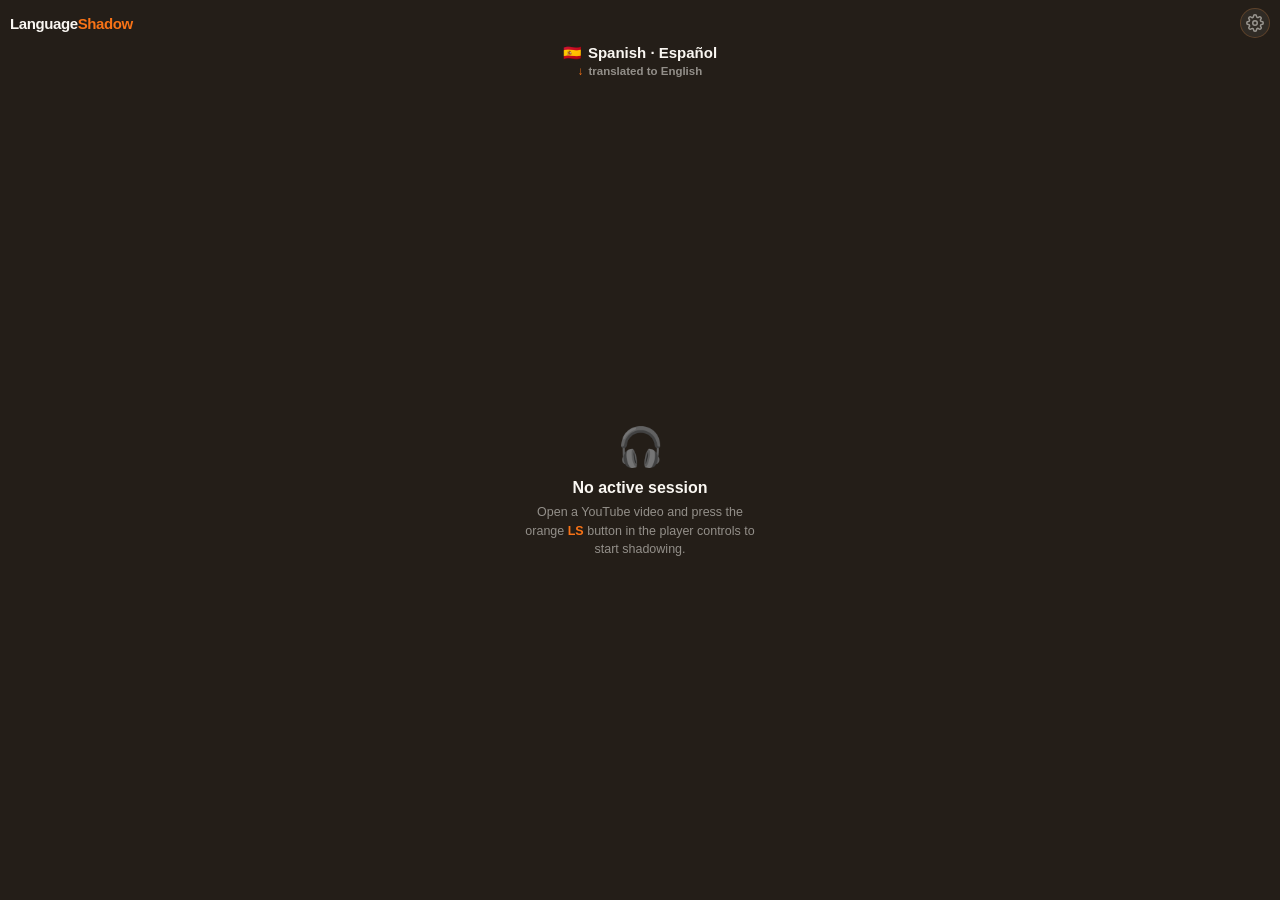
==== src/sidepanel/index.html @ fd635d3d "Initial commit" ====
<!DOCTYPE html>
<html>
<head>
  <meta charset="utf-8">
  <title>LanguageShadow</title>
  <link rel="stylesheet" href="style.css">
</head>
<body>
  <div id="app">

    <!-- ===== Header ===== -->
    <header class="header">
      <h1>Language<span>Shadow</span></h1>
      <div class="header-actions">
        <button id="btn-settings" class="icon-btn" title="Settings">
          <svg viewBox="0 0 24 24" width="18" height="18" fill="none" stroke="currentColor" stroke-width="2" stroke-linecap="round" stroke-linejoin="round">
            <circle cx="12" cy="12" r="3"></circle>
            <path d="M19.4 15a1.65 1.65 0 0 0 .33 1.82l.06.06a2 2 0 1 1-2.83 2.83l-.06-.06a1.65 1.65 0 0 0-1.82-.33 1.65 1.65 0 0 0-1 1.51V21a2 2 0 1 1-4 0v-.09A1.65 1.65 0 0 0 9 19.4a1.65 1.65 0 0 0-1.82.33l-.06.06a2 2 0 1 1-2.83-2.83l.06-.06a1.65 1.65 0 0 0 .33-1.82 1.65 1.65 0 0 0-1.51-1H3a2 2 0 1 1 0-4h.09A1.65 1.65 0 0 0 4.6 9a1.65 1.65 0 0 0-.33-1.82l-.06-.06a2 2 0 1 1 2.83-2.83l.06.06a1.65 1.65 0 0 0 1.82.33H9a1.65 1.65 0 0 0 1-1.51V3a2 2 0 1 1 4 0v.09a1.65 1.65 0 0 0 1 1.51 1.65 1.65 0 0 0 1.82-.33l.06-.06a2 2 0 1 1 2.83 2.83l-.06.06a1.65 1.65 0 0 0-.33 1.82V9a1.65 1.65 0 0 0 1.51 1H21a2 2 0 1 1 0 4h-.09a1.65 1.65 0 0 0-1.51 1z"></path>
          </svg>
        </button>
      </div>
    </header>

    <!-- ===== Language pair (translation shown UNDER main language) ===== -->
    <div id="lang-pair" class="lang-pair">
      <div class="lang-main"><span class="flag">🌐</span><span class="lang-name">—</span></div>
      <div class="lang-sub"><span class="arrow">↓</span><span class="lang-name">—</span></div>
    </div>

    <!-- ===== Settings panel (gear) ===== -->
    <section id="settings-panel" class="settings-panel">
      <div class="setting">
        <label for="set-target">Main language (practice)</label>
        <select id="set-target"></select>
      </div>
      <div class="setting">
        <label for="set-native">Translation language</label>
        <select id="set-native"></select>
      </div>
      <div class="setting">
        <label for="set-mode">Subtitles shown</label>
        <select id="set-mode">
          <option value="both">Both</option>
          <option value="target">Main only</option>
          <option value="native">Translation only</option>
        </select>
      </div>
      <div class="setting">
        <label for="set-repeat">Repeats per line</label>
        <select id="set-repeat">
          <option value="1">1</option>
          <option value="2">2</option>
          <option value="3">3</option>
        </select>
      </div>
      <button id="btn-save-settings" class="save-btn">Save</button>
    </section>

    <!-- ===== Main area ===== -->
    <main class="practice-area">

      <!-- Empty state -->
      <div id="view-waiting" class="waiting-card hidden">
        <div class="icon">🎧</div>
        <h2>No active session</h2>
        <p>Open a YouTube video and press the orange <b>LS</b> button in the player controls to start shadowing.</p>
      </div>

      <!-- Loading state -->
      <div id="view-loading" class="waiting-card hidden">
        <div class="spinner"></div>
        <h2>Fetching subtitles…</h2>
        <p id="loading-hint">Capturing captions from the player</p>
      </div>

      <!-- Session view -->
      <section id="view-session" class="hidden session">

        <div class="video-title" id="video-title"></div>

        <!-- Current line -->
        <div id="current-cue" class="subtitle-display">
          <div class="subtitle-target" id="cur-target">—</div>
          <div class="subtitle-native" id="cur-native"></div>
        </div>

        <!-- Controls -->
        <div class="controls">
          <button id="btn-prev" class="ctrl-btn" title="Previous line">
            <svg viewBox="0 0 24 24" width="16" height="16" fill="currentColor"><path d="M6 6h2v12H6zm3.5 6 8.5 6V6z"/></svg>
          </button>
          <button id="btn-repeat" class="ctrl-btn" title="Repeat line">
            <svg viewBox="0 0 24 24" width="16" height="16" fill="none" stroke="currentColor" stroke-width="2" stroke-linecap="round"><path d="M17 1l4 4-4 4"/><path d="M3 11V9a4 4 0 0 1 4-4h14"/><path d="M7 23l-4-4 4-4"/><path d="M21 13v2a4 4 0 0 1-4 4H3"/></svg>
          </button>
          <button id="btn-record" class="ctrl-btn record-btn" title="Record &amp; assess">
            <svg id="mic-icon" viewBox="0 0 24 24" width="18" height="18" fill="currentColor"><path d="M12 14a3 3 0 0 0 3-3V5a3 3 0 0 0-6 0v6a3 3 0 0 0 3 3z"/><path d="M19 11a7 7 0 0 1-14 0H3a9 9 0 0 0 8 8.94V23h2v-3.06A9 9 0 0 0 21 11z"/></svg>
            <span id="rec-timer"></span>
          </button>
          <button id="btn-next" class="ctrl-btn" title="Next line">
            <svg viewBox="0 0 24 24" width="16" height="16" fill="currentColor"><path d="M16 6h2v12h-2zM6 18l8.5-6L6 6z"/></svg>
          </button>
        </div>

        <!-- Score / takes -->
        <div id="score-area" class="score-area hidden"></div>

        <!-- Transcript -->
        <div class="transcript-head">
          <span>Transcript</span>
          <span id="cue-count" class="cue-count"></span>
        </div>
        <div id="transcript" class="transcript-area"></div>

      </section>
    </main>
  </div>

  <script src="index.js"></script>
</body>
</html>
---- src/sidepanel/style.css ----
/* LanguageShadow – side panel (v1.1.3) – compact, optimized for ~320px panel */

:root {
  color-scheme: dark; /* tell Chrome this page is dark → native <select> dropdown popups get a dark background (fixes white-on-white options) */
  --ls-canvas: #241e18;
  --ls-surface: #ffffff0f;
  --ls-surface-strong: #2c251e;
  --ls-text: #faf7f2;
  --ls-text-soft: #faf7f2b8;
  --ls-text-muted: #faf7f285;
  --ls-border: #fb923c33;
  --ls-accent: #f97316;
  --ls-accent-soft: #f9731624;
  --ls-control: #ffffff0f;
  --ls-control-border: #fb923c38;
  --ls-good: #4ade80;
  --ls-ok: #facc15;
  --ls-bad: #f87171;
  --radius: 12px;
  --radius-sm: 8px;
}

* { box-sizing: border-box; margin: 0; padding: 0; }

html, body { height: 100%; }

body {
  font-family: -apple-system, BlinkMacSystemFont, "Segoe UI", Roboto, sans-serif;
  background: var(--ls-canvas);
  color: var(--ls-text);
  overflow: hidden;
}

#app {
  display: flex;
  flex-direction: column;
  height: 100vh;
  padding: 0 10px;
}

.hidden { display: none !important; }

/* ---------- Header ---------- */
.header {
  display: flex;
  align-items: center;
  justify-content: space-between;
  padding: 8px 0 4px;
  flex-shrink: 0;
}
.header h1 { font-size: 15px; font-weight: 800; letter-spacing: -0.4px; }
.header h1 span { color: var(--ls-accent); }

.icon-btn {
  width: 30px;
  height: 30px;
  display: flex;
  align-items: center;
  justify-content: center;
  background: var(--ls-control);
  border: 1px solid var(--ls-control-border);
  border-radius: 999px;
  color: var(--ls-text-muted);
  cursor: pointer;
  transition: transform 0.25s ease, color 0.15s ease;
}
.icon-btn:hover { color: var(--ls-accent); }
.icon-btn.open { color: var(--ls-accent); transform: rotate(90deg); }

/* ---------- Language pair ---------- */
.lang-pair {
  text-align: center;
  padding: 2px 0 6px;
  flex-shrink: 0;
  line-height: 1.25;
}
.lang-pair .lang-main {
  display: flex;
  align-items: center;
  justify-content: center;
  gap: 6px;
  font-size: 15px;
  font-weight: 800;
}
.lang-pair .lang-sub {
  display: flex;
  align-items: center;
  justify-content: center;
  gap: 5px;
  margin-top: 1px;
  font-size: 11.5px;
  font-weight: 600;
  color: var(--ls-text-muted);
}
.lang-pair .lang-sub .arrow { color: var(--ls-accent); font-weight: 800; }

/* ---------- Settings panel ---------- */
.settings-panel {
  background: var(--ls-surface-strong);
  border: 1px solid var(--ls-border);
  border-radius: var(--radius);
  padding: 8px 10px;
  margin-bottom: 6px;
  display: none;
  flex-shrink: 0;
}
.settings-panel.open { display: block; }
.settings-panel .setting {
  display: flex;
  justify-content: space-between;
  align-items: center;
  gap: 8px;
  padding: 3px 0;
}
.settings-panel label { font-size: 11.5px; color: var(--ls-text-muted); font-weight: 600; }
.settings-panel select {
  background: var(--ls-control);
  border: 1px solid var(--ls-control-border);
  border-radius: var(--radius-sm);
  padding: 3px 6px;
  color: var(--ls-text);
  font-size: 11.5px;
  max-width: 55%;
}
/* Safety net: some platforms ignore color-scheme for option lists – force dark rows explicitly */
.settings-panel select option,
.settings-panel select optgroup {
  background-color: #2c251e;
  color: #faf7f2;
}
.settings-panel select option:checked,
.settings-panel select option:hover {
  background-color: #f97316;
  color: #ffffff;
}
.save-btn {
  width: 100%;
  margin-top: 6px;
  padding: 6px 0;
  background: var(--ls-accent);
  border: none;
  border-radius: var(--radius-sm);
  color: #fff;
  font-size: 12px;
  font-weight: 800;
  cursor: pointer;
}
.save-btn:hover { filter: brightness(1.08); }

/* ---------- Main layout ---------- */
.practice-area {
  flex: 1;
  display: flex;
  flex-direction: column;
  min-height: 0;
}

.session {
  display: flex;
  flex-direction: column;
  flex: 1;
  min-height: 0;
}

.video-title {
  font-size: 11px;
  color: var(--ls-text-muted);
  white-space: nowrap;
  overflow: hidden;
  text-overflow: ellipsis;
  padding: 0 2px 4px;
  flex-shrink: 0;
}

/* ---------- Current cue ---------- */
.subtitle-display {
  background: var(--ls-surface-strong);
  border: 1px solid var(--ls-border);
  border-radius: var(--radius);
  padding: 10px 14px;
  margin-bottom: 6px;
  min-height: 64px;
  display: flex;
  flex-direction: column;
  justify-content: center;
  gap: 3px;
  flex-shrink: 0;
}
.subtitle-target { font-size: 15.5px; font-weight: 700; line-height: 1.35; }
.subtitle-native { font-size: 12.5px; color: var(--ls-text-muted); line-height: 1.3; }

/* ---------- Controls ---------- */
.controls {
  display: flex;
  gap: 6px;
  align-items: center;
  justify-content: center;
  padding: 2px 0 6px;
  flex-shrink: 0;
}
.ctrl-btn {
  width: 36px;
  height: 36px;
  display: flex;
  align-items: center;
  justify-content: center;
  background: var(--ls-control);
  border: 1px solid var(--ls-control-border);
  border-radius: 999px;
  color: var(--ls-text-soft);
  cursor: pointer;
  transition: background 0.15s ease, transform 0.05s ease;
}
.ctrl-btn:hover { background: var(--ls-accent-soft); color: var(--ls-accent); }
.ctrl-btn:active { transform: scale(0.94); }
.ctrl-btn:disabled { opacity: 0.35; cursor: not-allowed; }

.ctrl-btn.record-btn {
  width: 46px;
  height: 46px;
  background: var(--ls-accent);
  border: none;
  color: #fff;
  flex-direction: column;
  gap: 0;
}
.ctrl-btn.record-btn:hover { filter: brightness(1.1); background: var(--ls-accent); color: #fff; }
.ctrl-btn.record-btn.recording {
  background: #ef4444;
  animation: pulse 1.2s ease-in-out infinite;
}
#rec-timer { font-size: 8.5px; font-weight: 800; line-height: 1; display: none; }
.ctrl-btn.record-btn.recording #rec-timer { display: block; }
.ctrl-btn.record-btn.recording svg { display: none; }

@keyframes pulse {
  0%, 100% { box-shadow: 0 0 0 0 #ef444466; }
  50% { box-shadow: 0 0 0 7px #ef444400; }
}

/* ---------- Score area ---------- */
.score-area {
  flex-shrink: 0;
  max-height: 34%;
  overflow-y: auto;
  background: var(--ls-surface-strong);
  border: 1px solid var(--ls-border);
  border-radius: var(--radius);
  padding: 8px 12px;
  margin-bottom: 6px;
}
.score-area .score-header {
  display: flex;
  justify-content: space-between;
  align-items: center;
}
.score-area .score-title { font-size: 11px; font-weight: 700; color: var(--ls-text-muted); text-transform: uppercase; letter-spacing: 0.4px; }
.score-area .score-close { background: none; border: none; color: var(--ls-text-muted); cursor: pointer; font-size: 14px; }
.score-area .score-number { font-size: 28px; font-weight: 800; color: var(--ls-accent); line-height: 1.1; }
.score-area .score-number small { font-size: 12px; color: var(--ls-text-muted); font-weight: 600; }
.score-area .sub-scores {
  display: grid;
  grid-template-columns: 1fr 1fr;
  gap: 2px 14px;
  margin: 6px 0;
}
.score-area .sub-score {
  display: flex;
  justify-content: space-between;
  font-size: 11px;
  color: var(--ls-text-soft);
}
.score-area .sub-score b { color: var(--ls-text); }
.score-area .word-list { display: flex; flex-wrap: wrap; gap: 4px; margin-top: 4px; }
.score-area .word { font-size: 12px; font-weight: 600; padding: 1px 5px; border-radius: 4px; background: var(--ls-control); }
.score-error { font-size: 11.5px; color: var(--ls-bad); line-height: 1.4; }
.score-offline { font-size: 11.5px; color: var(--ls-ok); line-height: 1.4; }

.takes-list { display: flex; gap: 4px; flex-wrap: wrap; margin-top: 8px; }
.take-chip {
  background: var(--ls-control);
  border: 1px solid var(--ls-control-border);
  border-radius: 999px;
  padding: 2px 9px;
  font-size: 10.5px;
  color: var(--ls-text-soft);
  display: flex;
  align-items: center;
  gap: 4px;
  cursor: pointer;
}
.take-chip.active { border-color: var(--ls-accent); background: var(--ls-accent-soft); color: var(--ls-accent); }

/* ---------- Transcript ---------- */
.transcript-head {
  display: flex;
  justify-content: space-between;
  align-items: center;
  font-size: 11px;
  font-weight: 700;
  color: var(--ls-text-muted);
  text-transform: uppercase;
  letter-spacing: 0.4px;
  padding: 2px 2px 4px;
  flex-shrink: 0;
}
.cue-count { font-weight: 600; }

.transcript-area {
  flex: 1;
  overflow-y: auto;
  padding: 2px 2px 8px;
  min-height: 0;
}
.transcript-cue {
  display: flex;
  flex-wrap: wrap;
  gap: 8px;
  padding: 6px 8px;
  border-radius: var(--radius-sm);
  cursor: pointer;
  margin: 2px 0;
  border: 1px solid transparent;
  transition: background 0.12s ease;
}
.transcript-cue:hover { background: var(--ls-control); }
.transcript-cue.active {
  background: var(--ls-accent-soft);
  border-color: var(--ls-border);
}
.transcript-cue .cue-time {
  flex-shrink: 0;
  font-size: 9.5px;
  font-weight: 700;
  color: var(--ls-text-muted);
  padding-top: 2px;
  width: 30px;
}
.transcript-cue.active .cue-time { color: var(--ls-accent); }
.transcript-cue .cue-text { font-size: 12.5px; line-height: 1.4; color: var(--ls-text-soft); }
.transcript-cue.active .cue-text { color: var(--ls-text); font-weight: 600; }
.transcript-cue .cue-native {
  flex-basis: 100%;
  padding-left: 38px; /* align under cue-text (30px time + 8px gap) */
  font-size: 11.5px;
  line-height: 1.35;
  color: var(--ls-text-muted);
  margin-top: 1px;
}
.transcript-cue.active .cue-native { color: var(--ls-text-soft); }

/* Translation source badge (auto-translated / native track / none) */
.src-badge {
  margin-left: 6px;
  font-size: 9.5px;
  font-weight: 800;
  letter-spacing: 0.3px;
  padding: 1.5px 7px;
  border-radius: 999px;
  background: rgba(249, 115, 22, 0.14);
  color: #fb923c;
  border: 1px solid rgba(249, 115, 22, 0.35);
  white-space: nowrap;
}
.src-badge.warn {
  background: rgba(148, 163, 184, 0.12);
  color: #94a3b8;
  border-color: rgba(148, 163, 184, 0.3);
}

/* ---------- Waiting / loading ---------- */
.waiting-card {
  flex: 1;
  display: flex;
  flex-direction: column;
  align-items: center;
  justify-content: center;
  text-align: center;
  padding: 20px;
}
.waiting-card .icon { font-size: 38px; margin-bottom: 10px; }
.waiting-card h2 { font-size: 16px; font-weight: 700; margin-bottom: 6px; }
.waiting-card p { color: var(--ls-text-muted); font-size: 12.5px; max-width: 230px; line-height: 1.5; }
.waiting-card b { color: var(--ls-accent); }

.spinner {
  width: 34px;
  height: 34px;
  border: 3px solid var(--ls-control);
  border-top-color: var(--ls-accent);
  border-radius: 50%;
  animation: spin 0.8s linear infinite;
  margin-bottom: 12px;
}
@keyframes spin { to { transform: rotate(360deg); } }

/* ---------- Scrollbars ---------- */
::-webkit-scrollbar { width: 6px; }
::-webkit-scrollbar-track { background: transparent; }
::-webkit-scrollbar-thumb { background: var(--ls-control-border); border-radius: 999px; }
::-webkit-scrollbar-thumb:hover { background: var(--ls-accent-soft); }
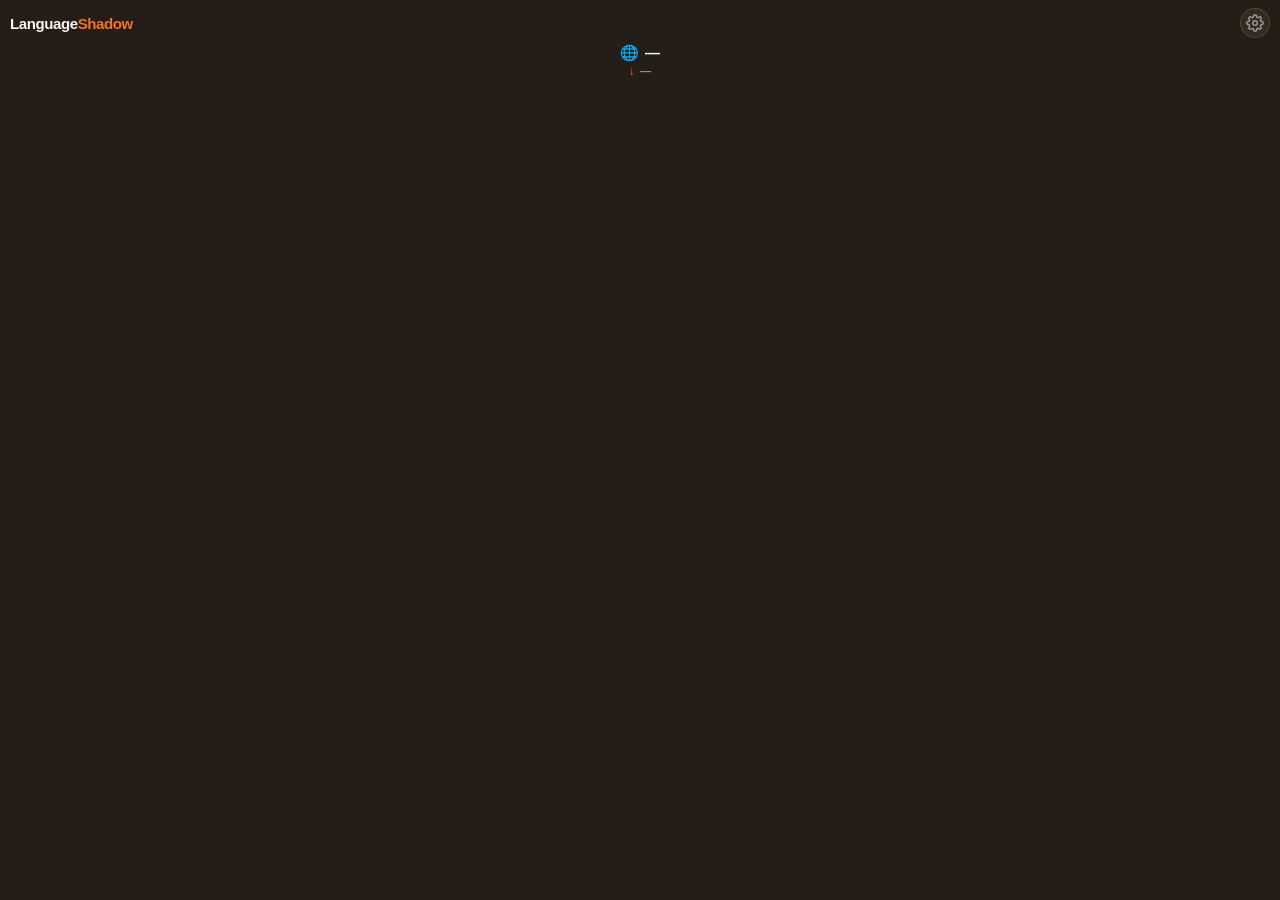
==== commit da86b67a: "Update to version 1.4.0: added API docs, Firefox compatibility, mic-check feature" ====
--- a/src/sidepanel/index.html
+++ b/src/sidepanel/index.html
@@ -53,6 +53,10 @@
           <option value="3">3</option>
         </select>
       </div>
+      <div class="setting">
+        <label>Microphone</label>
+        <button id="btn-mic-check" class="mini-btn" type="button">Allow / test</button>
+      </div>
       <button id="btn-save-settings" class="save-btn">Save</button>
     </section>
 
@@ -97,9 +101,12 @@
             <span id="rec-timer"></span>
           </button>
           <button id="btn-next" class="ctrl-btn" title="Next line">
-            <svg viewBox="0 0 24 24" width="16" height="16" fill="currentColor"><path d="M16 6h2v12h-2zM6 18l8.5-6L6 6z"/></svg>
+            <svg viewBox="0 0 24 24" width="16" height="16" fill="currentColor"><path d="M16 6h2v12H16zM6 18l8.5-6L6 6z"/></svg>
           </button>
         </div>
+
+        <!-- Takes: numbered recordings for the CURRENT caption -->
+        <div id="takes-bar" class="takes-bar hidden"></div>
 
         <!-- Score / takes -->
         <div id="score-area" class="score-area hidden"></div>
--- a/src/sidepanel/style.css
+++ b/src/sidepanel/style.css
@@ -394,6 +394,73 @@
 }
 @keyframes spin { to { transform: rotate(360deg); } }
 
+/* ---------- Takes (numbered recordings for the current caption) ---------- */
+.takes-bar {
+  flex-shrink: 0;
+  background: var(--ls-surface-strong);
+  border: 1px solid var(--ls-border);
+  border-radius: var(--radius);
+  padding: 7px 10px;
+  margin-bottom: 6px;
+  display: flex;
+  align-items: center;
+  gap: 8px;
+  flex-wrap: wrap;
+}
+.takes-nav { display: flex; align-items: center; gap: 4px; }
+.tnav {
+  width: 22px;
+  height: 22px;
+  border-radius: 6px;
+  border: 1px solid var(--ls-control-border);
+  background: var(--ls-control);
+  color: var(--ls-text-soft);
+  cursor: pointer;
+  font-size: 10px;
+  line-height: 1;
+}
+.tnav:disabled { opacity: 0.35; cursor: not-allowed; }
+.tk-count { font-size: 10.5px; font-weight: 800; color: var(--ls-text-muted); min-width: 30px; text-align: center; }
+.takes-chips { display: flex; gap: 4px; flex-wrap: wrap; flex: 1; min-width: 40px; }
+.takes-actions { display: flex; gap: 5px; }
+.tbtn {
+  border: 1px solid var(--ls-control-border);
+  background: var(--ls-control);
+  color: var(--ls-text-soft);
+  font-size: 10.5px;
+  font-weight: 700;
+  padding: 4px 9px;
+  border-radius: 999px;
+  cursor: pointer;
+}
+.tbtn:hover { color: var(--ls-accent); }
+.tbtn.primary { background: var(--ls-accent); border-color: var(--ls-accent); color: #fff; }
+.tbtn.primary:hover { filter: brightness(1.08); color: #fff; }
+.tbtn:disabled { opacity: 0.4; cursor: not-allowed; }
+.takes-hint { flex-basis: 100%; font-size: 9.5px; color: var(--ls-text-muted); line-height: 1.4; }
+.take-chip.active { border-color: var(--ls-accent); background: var(--ls-accent-soft); color: var(--ls-accent); }
+.score-pill { margin-left: 5px; padding: 0 5px; border-radius: 999px; font-size: 9px; font-weight: 800; }
+.score-pill.good { background: #4ade8033; color: #4ade80; }
+.score-pill.ok { background: #facc1533; color: #facc15; }
+.score-pill.bad { background: #f8717133; color: #f87171; }
+.pace-line { font-size: 10.5px; color: var(--ls-text-muted); margin-top: 2px; }
+.mini-btn {
+  border: 1px solid var(--ls-control-border);
+  background: var(--ls-control);
+  color: var(--ls-text-soft);
+  font-size: 10.5px;
+  font-weight: 700;
+  padding: 3px 8px;
+  border-radius: 8px;
+  cursor: pointer;
+}
+.mini-btn:hover { color: var(--ls-accent); }
+
+/* Word-level score colors (score card) */
+.word.word-good { background: #4ade8026; color: #4ade80; }
+.word.word-ok { background: #facc1526; color: #facc15; }
+.word.word-bad { background: #f8717126; color: #f87171; }
+
 /* ---------- Scrollbars ---------- */
 ::-webkit-scrollbar { width: 6px; }
 ::-webkit-scrollbar-track { background: transparent; }
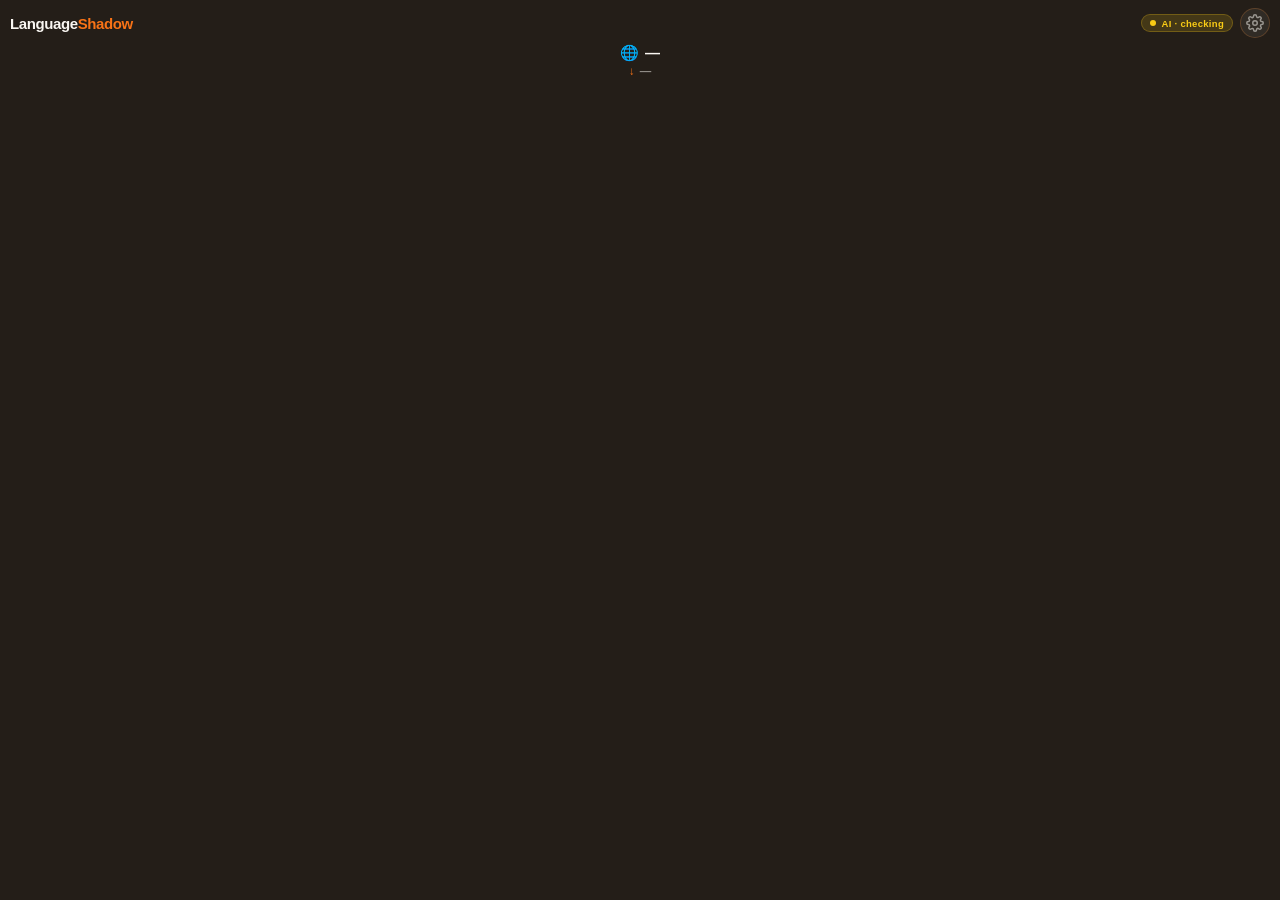
==== commit 8aa45e10: "v1.5.0: auto-connect to the local LanguageShadow model - Scoring now goes manager-first (POST 127.0." ====
--- a/src/sidepanel/index.html
+++ b/src/sidepanel/index.html
@@ -12,6 +12,7 @@
     <header class="header">
       <h1>Language<span>Shadow</span></h1>
       <div class="header-actions">
+        <span id="server-status" class="server-status checking" title="Local model status">AI · checking</span>
         <button id="btn-settings" class="icon-btn" title="Settings">
           <svg viewBox="0 0 24 24" width="18" height="18" fill="none" stroke="currentColor" stroke-width="2" stroke-linecap="round" stroke-linejoin="round">
             <circle cx="12" cy="12" r="3"></circle>
--- a/src/sidepanel/style.css
+++ b/src/sidepanel/style.css
@@ -1,4 +1,4 @@
-/* LanguageShadow – side panel (v1.1.3) – compact, optimized for ~320px panel */
+/* LanguageShadow – side panel (v1.5.0) – compact, optimized for ~320px panel */
 
 :root {
   color-scheme: dark; /* tell Chrome this page is dark → native <select> dropdown popups get a dark background (fixes white-on-white options) */
@@ -67,6 +67,70 @@
 .icon-btn:hover { color: var(--ls-accent); }
 .icon-btn.open { color: var(--ls-accent); transform: rotate(90deg); }
 
+.header-actions { display: flex; align-items: center; gap: 7px; }
+
+/* ---------- Server status pill (auto-connect) ---------- */
+.server-status {
+  display: flex;
+  align-items: center;
+  gap: 5px;
+  font-size: 9.5px;
+  font-weight: 800;
+  letter-spacing: 0.3px;
+  padding: 2.5px 8px;
+  border-radius: 999px;
+  white-space: nowrap;
+  cursor: pointer;
+  user-select: none;
+  border: 1px solid transparent;
+}
+.server-status::before {
+  content: '';
+  width: 6px;
+  height: 6px;
+  border-radius: 999px;
+  background: currentColor;
+  flex-shrink: 0;
+}
+.server-status.checking { background: #facc1526; color: #facc15; border-color: #facc1540; }
+.server-status.online   { background: #4ade8026; color: #4ade80; border-color: #4ade8040; }
+.server-status.starting { background: #f9731626; color: #fb923c; border-color: #f9731640; }
+.server-status.offline  { background: #f8717126; color: #f87171; border-color: #f8717140; }
+.server-status.checking::before,
+.server-status.starting::before { animation: dotpulse 1.1s ease-in-out infinite; }
+@keyframes dotpulse {
+  0%, 100% { opacity: 1; }
+  50% { opacity: 0.25; }
+}
+
+/* Cold-start hint inside the score area */
+.score-waking {
+  display: flex;
+  align-items: center;
+  gap: 7px;
+  font-size: 11px;
+  color: var(--ls-text-soft);
+  margin-top: 5px;
+}
+.mini-spinner {
+  width: 12px;
+  height: 12px;
+  border: 2px solid var(--ls-control);
+  border-top-color: var(--ls-accent);
+  border-radius: 50%;
+  animation: spin 0.8s linear infinite;
+  flex-shrink: 0;
+}
+.score-offline code {
+  font-family: ui-monospace, SFMono-Regular, Menlo, monospace;
+  font-size: 10px;
+  background: var(--ls-control);
+  border-radius: 4px;
+  padding: 0.5px 4px;
+  color: var(--ls-text);
+}
+.score-offline .mini-btn { margin-top: 6px; }
+
 /* ---------- Language pair ---------- */
 .lang-pair {
   text-align: center;
